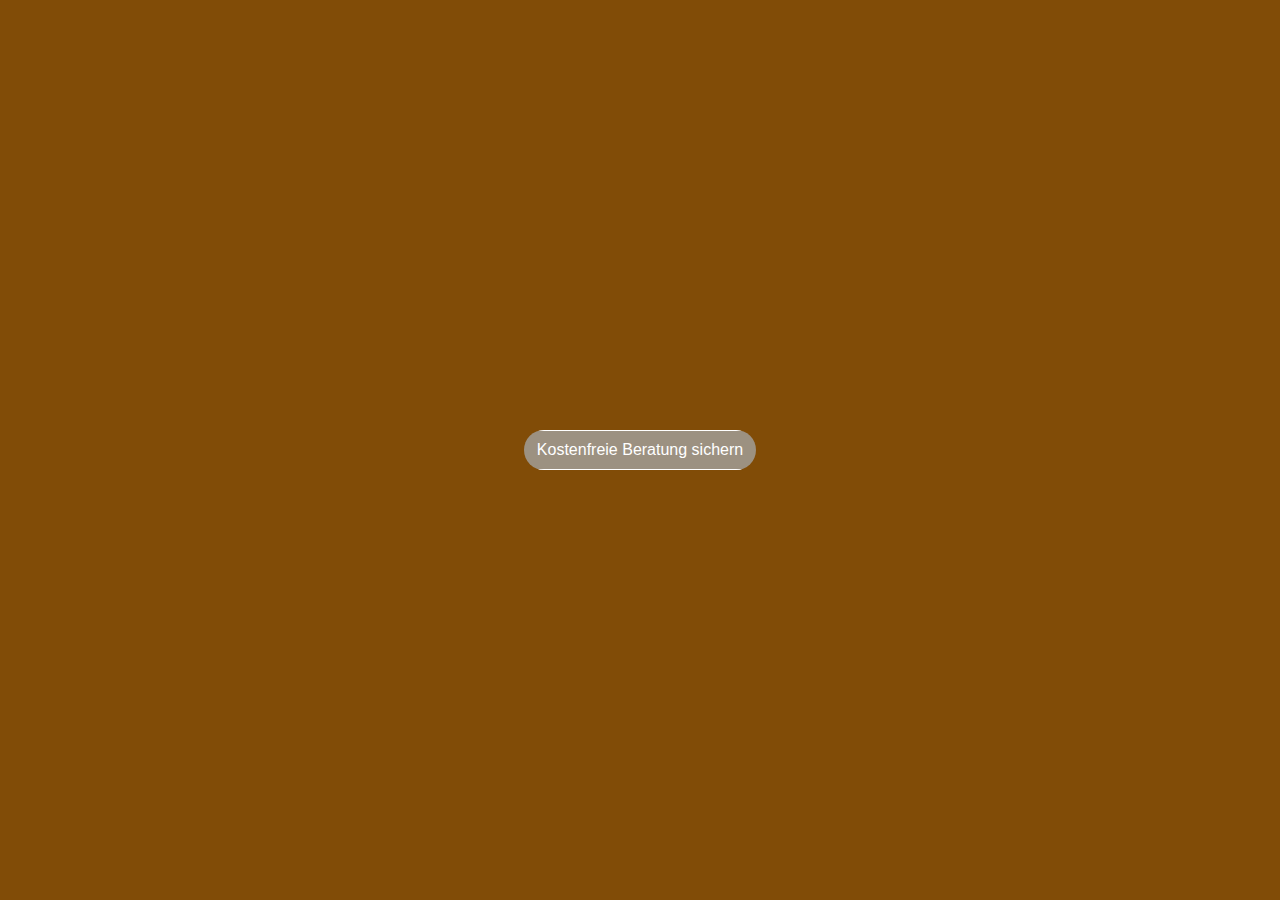
==== index.html @ 10ef2599 "first commit" ====
<!DOCTYPE html>
<html lang="en">
<head>
  <meta charset="UTF-8">
  <meta name="viewport" content="width=device-width, initial-scale=1.0">
  <title>Animated Button</title>
  <style>
    body {
      display: flex;
      justify-content: center;
      align-items: center;
      height: 100vh;
      background: #814c07;
      margin: 0;
    }

    #btn {
      position: relative;
      font-family: Arial, sans-serif;
      padding: 11px 13px;
      font-size:16px;
      background: #9C9181;
      color:#fff;
      border-radius: 30px;
      cursor: pointer;
      font-weight:500;
      overflow: hidden;
      border: #B1A799;
    }

    #btn::before, #btn::after {
      content: "";
      position: absolute;
      width: 100%;
      height: 1px;
      background: #ffffff;
    }

    /* Top Border Animation */
    #btn::before {
      top: 0;
      left: 0;
      animation: moveRight 1s linear infinite;
    }

    /* Bottom Border Animation (Starts immediately after Before finishes) */
    #btn::after {
      bottom: 0;
      right: 0;
      animation: moveLeft 1s linear infinite;
      animation-delay: 2s; /* Ensures it starts after 'before' completes */
    }

    @keyframes moveRight {
      0% { transform: translateX(-100%); }
      100% { transform: translateX(100%); }
    }

    @keyframes moveLeft {
      0% { transform: translateX(100%); }
      100% { transform: translateX(-100%); }
    }
  </style>
</head>
<body>
  <button id="btn">Kostenfreie Beratung sichern</button>
<!-- 
  <script>
  const animated = document.querySelector('.animated');

    animated.addEventListener('animationend', () => {
      console.log('Animation ended');
    });</script> -->
</body>
</html>
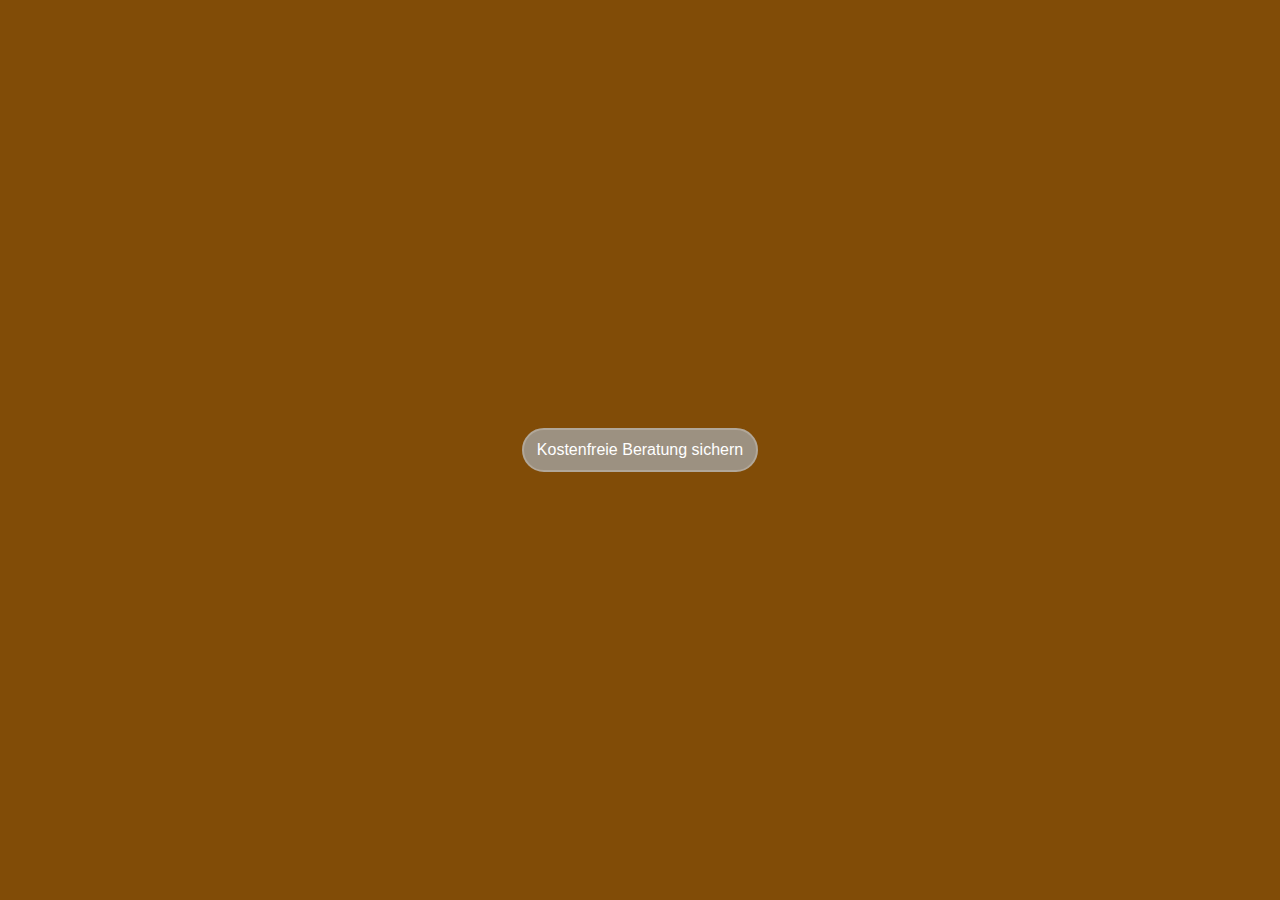
==== commit b5c6119d: "up neme" ====
--- a/index.html
+++ b/index.html
@@ -3,7 +3,7 @@
 <head>
   <meta charset="UTF-8">
   <meta name="viewport" content="width=device-width, initial-scale=1.0">
-  <title>Animated Button</title>
+  <title>Alternating Border Animation</title>
   <style>
     body {
       display: flex;
@@ -18,22 +18,24 @@
       position: relative;
       font-family: Arial, sans-serif;
       padding: 11px 13px;
-      font-size:16px;
+      font-size: 16px;
       background: #9C9181;
-      color:#fff;
+      color: #fff;
       border-radius: 30px;
       cursor: pointer;
-      font-weight:500;
+      font-weight: 500;
       overflow: hidden;
-      border: #B1A799;
+      border: 2px solid #B1A799;
     }
 
+    /* Common styles for animations */
     #btn::before, #btn::after {
       content: "";
       position: absolute;
       width: 100%;
       height: 1px;
       background: #ffffff;
+      opacity: 0; /* Hidden by default */
     }
 
     /* Top Border Animation */
@@ -43,33 +45,29 @@
       animation: moveRight 1s linear infinite;
     }
 
-    /* Bottom Border Animation (Starts immediately after Before finishes) */
+    /* Bottom Border Animation */
     #btn::after {
       bottom: 0;
       right: 0;
       animation: moveLeft 1s linear infinite;
-      animation-delay: 2s; /* Ensures it starts after 'before' completes */
+      animation-delay: 1s; /* Starts only after 'before' completes */
     }
 
+    /* Animations */
+    
     @keyframes moveRight {
-      0% { transform: translateX(-100%); }
-      100% { transform: translateX(100%); }
+      0% { transform: translateX(-100%); opacity: 1; }
+      100% { transform: translateX(100%); opacity: 1; }
     }
 
     @keyframes moveLeft {
-      0% { transform: translateX(100%); }
-      100% { transform: translateX(-100%); }
+      0%, 50% { opacity: 0; } /* Hidden until 'before' finishes */
+      50.01% { opacity: 1; transform: translateX(100%); }
+      100% { transform: translateX(-100%); opacity: 1; }
     }
   </style>
 </head>
 <body>
   <button id="btn">Kostenfreie Beratung sichern</button>
-<!-- 
-  <script>
-  const animated = document.querySelector('.animated');
-
-    animated.addEventListener('animationend', () => {
-      console.log('Animation ended');
-    });</script> -->
 </body>
 </html>
